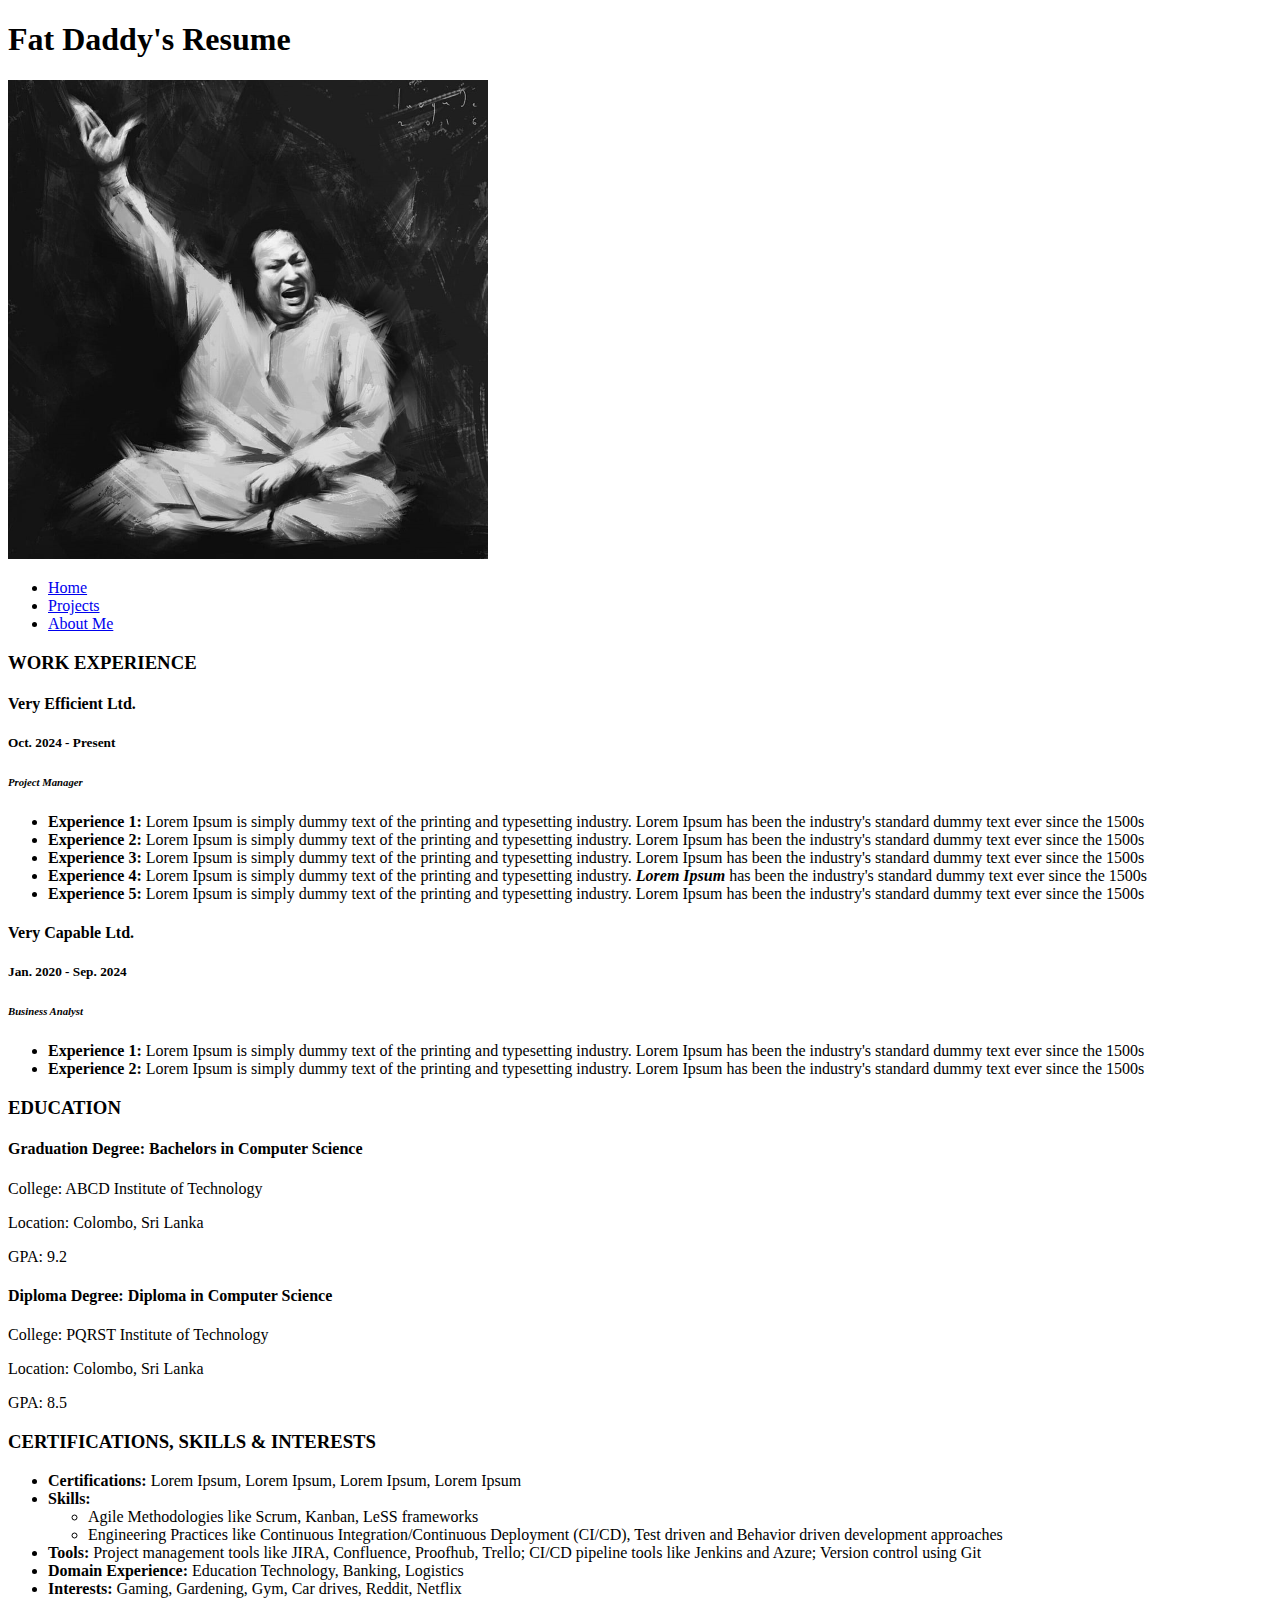
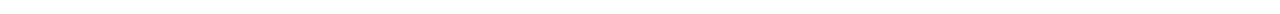
==== index.html @ d040dd5a "added index.html for Project1" ====
<!DOCTYPE html>
<html lang="en">

<head>
  <meta charset="utf-8">
  <title>My Professional Resume</title>
</head>

<body>
  <header>
    <h1>Fat Daddy's Resume</h1>
    <img src="images/nfak.png" alt="NFAK sketch">
    <!--<p>fatdaddy@xyz.com ❖ 9988776611 ❖ Colombo, Sri Lanka ❖ linkedin.com/redirecttonowhere</p>     make this linked -->
    <nav id="main-nav">
        <ul>
          <li><a href="http://www.google.com">Home</a></li>
          <li><a href="http://www.microsoft.com">Projects</a></li>
          <li><a href="http://www.cnn.com">About Me</a></li>
        </ul>
      </nav>
  </header>
  
  <div>
    <h3>WORK EXPERIENCE</h3>
  </div>
  
  <div>
    <h4>Very Efficient Ltd.</h4>
    <h5 id="exp_year">Oct. 2024 - Present</h5>
    <h6><em>Project Manager</em></h6>
    <ul>
      <li><strong>Experience 1: </strong>Lorem Ipsum is simply dummy text of the printing and typesetting industry. Lorem Ipsum has been the industry's standard dummy text ever since the 1500s</li>
      <li><strong>Experience 2: </strong>Lorem Ipsum is simply dummy text of the printing and typesetting industry. Lorem Ipsum has been the industry's standard dummy text ever since the 1500s</li>
      <li><strong>Experience 3: </strong>Lorem Ipsum is simply dummy text of the printing and typesetting industry. Lorem Ipsum has been the industry's standard dummy text ever since the 1500s</li>
      <li><strong>Experience 4: </strong>Lorem Ipsum is simply dummy text of the printing and typesetting industry. <span><strong><em>Lorem Ipsum</em></strong></span> has been the industry's standard dummy text ever since the 1500s</li>
      <li><strong>Experience 5: </strong>Lorem Ipsum is simply dummy text of the printing and typesetting industry. Lorem Ipsum has been the industry's standard dummy text ever since the 1500s</li>
    </ul>
    
    <h4>Very Capable Ltd.</h4>
    <h5 id="exp_year">Jan. 2020 - Sep. 2024</h5>
    <h6><em>Business Analyst</em></h6>
    <ul>
      <li><strong>Experience 1: </strong>Lorem Ipsum is simply dummy text of the printing and typesetting industry. Lorem Ipsum has been the industry's standard dummy text ever since the 1500s</li>
      <li><strong>Experience 2: </strong>Lorem Ipsum is simply dummy text of the printing and typesetting industry. Lorem Ipsum has been the industry's standard dummy text ever since the 1500s</li>
    </ul>
  </div>
  
  <div>
    <h3>EDUCATION</h3>
  </div>
  
  <div>
    <h4>Graduation Degree: Bachelors in Computer Science</h4>
    <div id="college1_details">
      <p>College: ABCD Institute of Technology</p>
      <p>Location: Colombo, Sri Lanka</p>
      <p>GPA: 9.2</p>
    </div>
    <h4>Diploma Degree: Diploma in Computer Science</h4>
    <div id="college2_details">
      <p>College: PQRST Institute of Technology</p>
      <p>Location: Colombo, Sri Lanka</p>
      <p>GPA: 8.5</p>
    </div>
  </div>
  
  <div>
    <h3>CERTIFICATIONS, SKILLS & INTERESTS</h3>
    <ul>
      <li><strong>Certifications: </strong>Lorem Ipsum, Lorem Ipsum, Lorem Ipsum, Lorem Ipsum</li>
      <li><strong>Skills: </strong>
        <ul>
          <li>Agile Methodologies like Scrum, Kanban, LeSS frameworks</li>
          <li>Engineering Practices like Continuous Integration/Continuous Deployment (CI/CD), Test driven and Behavior driven development approaches</li>
        </ul>
      </li>
      <li><strong>Tools: </strong>Project management tools like JIRA, Confluence, Proofhub, Trello; CI/CD pipeline tools like Jenkins and Azure; Version control using Git</li>
      <li><strong>Domain Experience: </strong>Education Technology, Banking, Logistics</li>
      <li><strong>Interests: </strong>Gaming, Gardening, Gym, Car drives, Reddit, Netflix</li>
    </ul>
  </div> 
</body>
</html>
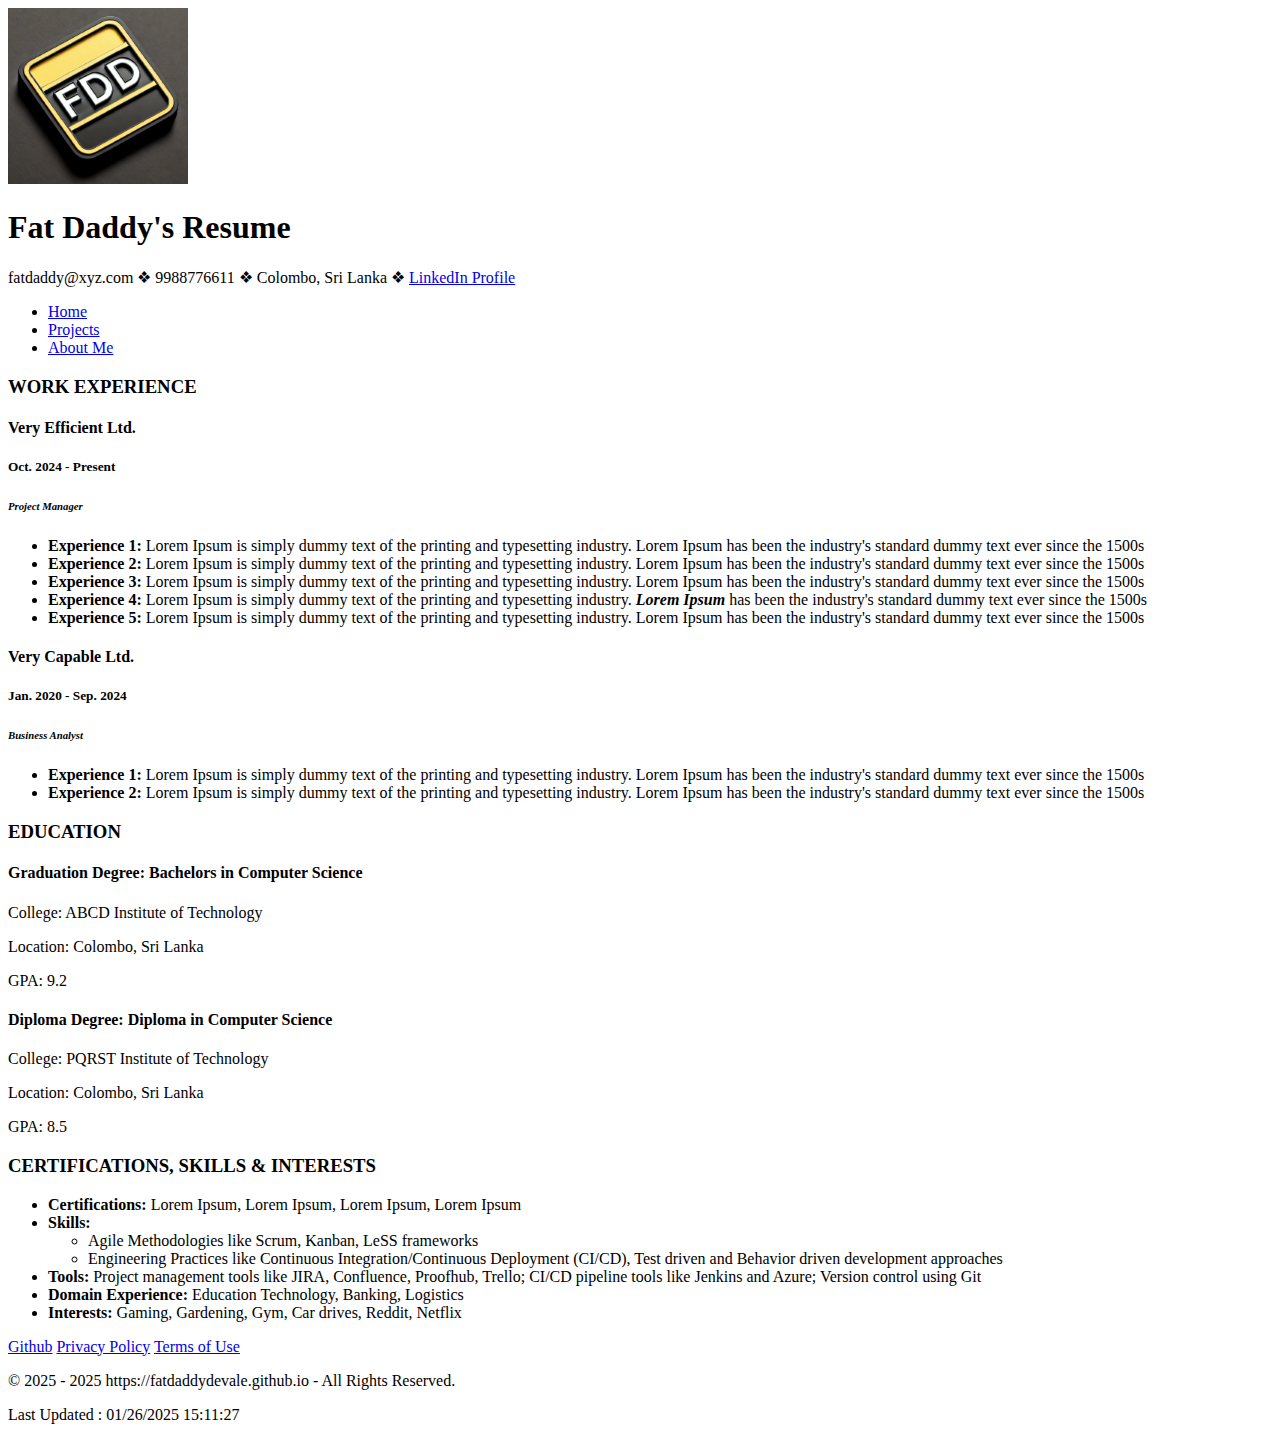
==== commit b4d1a937: "edited about.html" ====
--- a/index.html
+++ b/index.html
@@ -8,14 +8,14 @@
 
 <body>
   <header>
+    <img src="images/logo.png" alt="FDD black and yellow logo">
     <h1>Fat Daddy's Resume</h1>
-    <img src="images/nfak.png" alt="NFAK sketch">
-    <!--<p>fatdaddy@xyz.com ❖ 9988776611 ❖ Colombo, Sri Lanka ❖ linkedin.com/redirecttonowhere</p>     make this linked -->
+    <p>fatdaddy@xyz.com ❖ 9988776611 ❖ Colombo, Sri Lanka ❖ <a href="linkedin.com/redirecttonowhere">LinkedIn Profile</a></p>
     <nav id="main-nav">
         <ul>
-          <li><a href="http://www.google.com">Home</a></li>
-          <li><a href="http://www.microsoft.com">Projects</a></li>
-          <li><a href="http://www.cnn.com">About Me</a></li>
+          <li><a href="index.html">Home</a></li>
+          <li><a href="projects.html">Projects</a></li>
+          <li><a href="about.html">About Me</a></li>
         </ul>
       </nav>
   </header>
@@ -79,5 +79,15 @@
       <li><strong>Interests: </strong>Gaming, Gardening, Gym, Car drives, Reddit, Netflix</li>
     </ul>
   </div> 
+  
+  <footer>
+    <a href="https://github.com/FatDaddyDevale">Github</a>
+    <a href="https://www.privacypolicygenerator.info/">Privacy Policy</a>
+    <a href="https://www.privacypolicygenerator.info/">Terms of Use</a>
+    <div id="copyright">
+      <p>&copy; 2025 - 2025 https://fatdaddydevale.github.io - All Rights Reserved.</p>
+      <p>Last Updated : 01/26/2025 15:11:27</p>
+    </div>
+  </footer>
 </body>
 </html>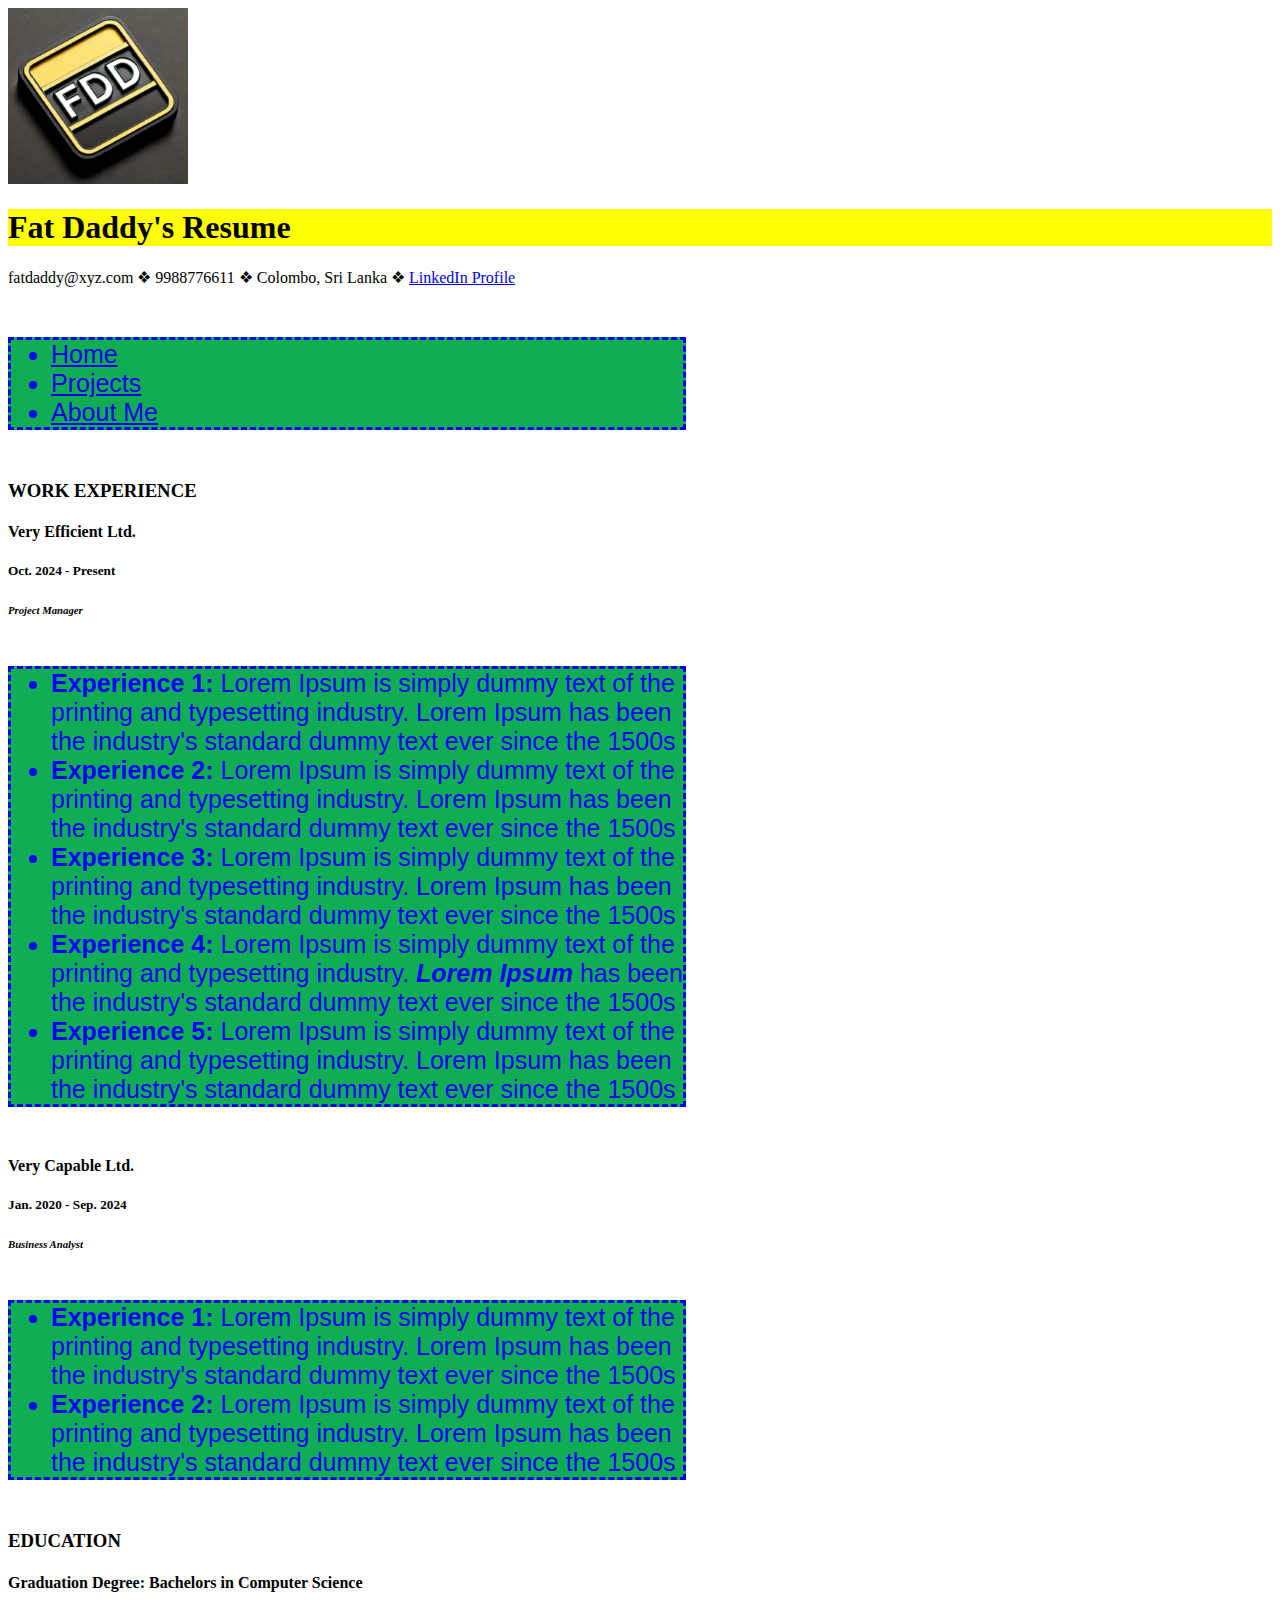
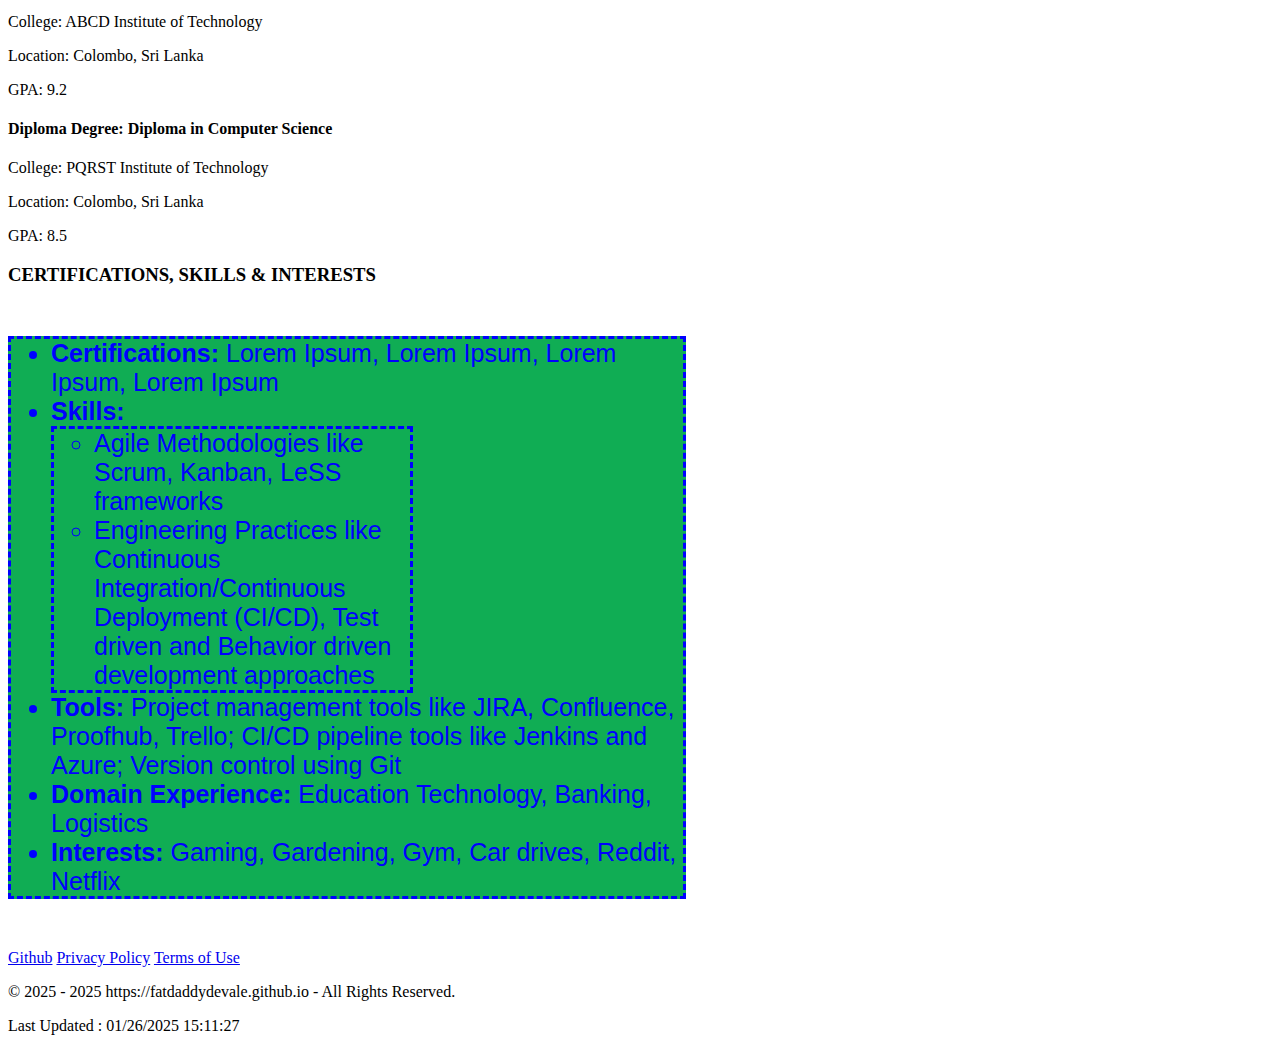
==== commit e426000a: "28 mar commit" ====
--- a/index.html
+++ b/index.html
@@ -4,6 +4,7 @@
 <head>
   <meta charset="utf-8">
   <title>My Professional Resume</title>
+  <link rel="stylesheet" href="css/styles.css">
 </head>
 
 <body>
@@ -26,7 +27,7 @@
   
   <div>
     <h4>Very Efficient Ltd.</h4>
-    <h5 id="exp_year">Oct. 2024 - Present</h5>
+    <h5 id="exp_year_company1">Oct. 2024 - Present</h5>
     <h6><em>Project Manager</em></h6>
     <ul>
       <li><strong>Experience 1: </strong>Lorem Ipsum is simply dummy text of the printing and typesetting industry. Lorem Ipsum has been the industry's standard dummy text ever since the 1500s</li>
@@ -37,7 +38,7 @@
     </ul>
     
     <h4>Very Capable Ltd.</h4>
-    <h5 id="exp_year">Jan. 2020 - Sep. 2024</h5>
+    <h5 id="exp_year_company2">Jan. 2020 - Sep. 2024</h5>
     <h6><em>Business Analyst</em></h6>
     <ul>
       <li><strong>Experience 1: </strong>Lorem Ipsum is simply dummy text of the printing and typesetting industry. Lorem Ipsum has been the industry's standard dummy text ever since the 1500s</li>
--- a/css/styles.css
+++ b/css/styles.css
@@ -0,0 +1,16 @@
+h1{
+  background-color: yellow;
+}
+
+ul{
+  background-color: #10ad54;
+  color: blue;
+  font-size: 50px;
+  border: dashed;
+  width: 50%;
+  font-family: verdana, Arial;
+}
+
+li{
+  font-size: 50%;
+}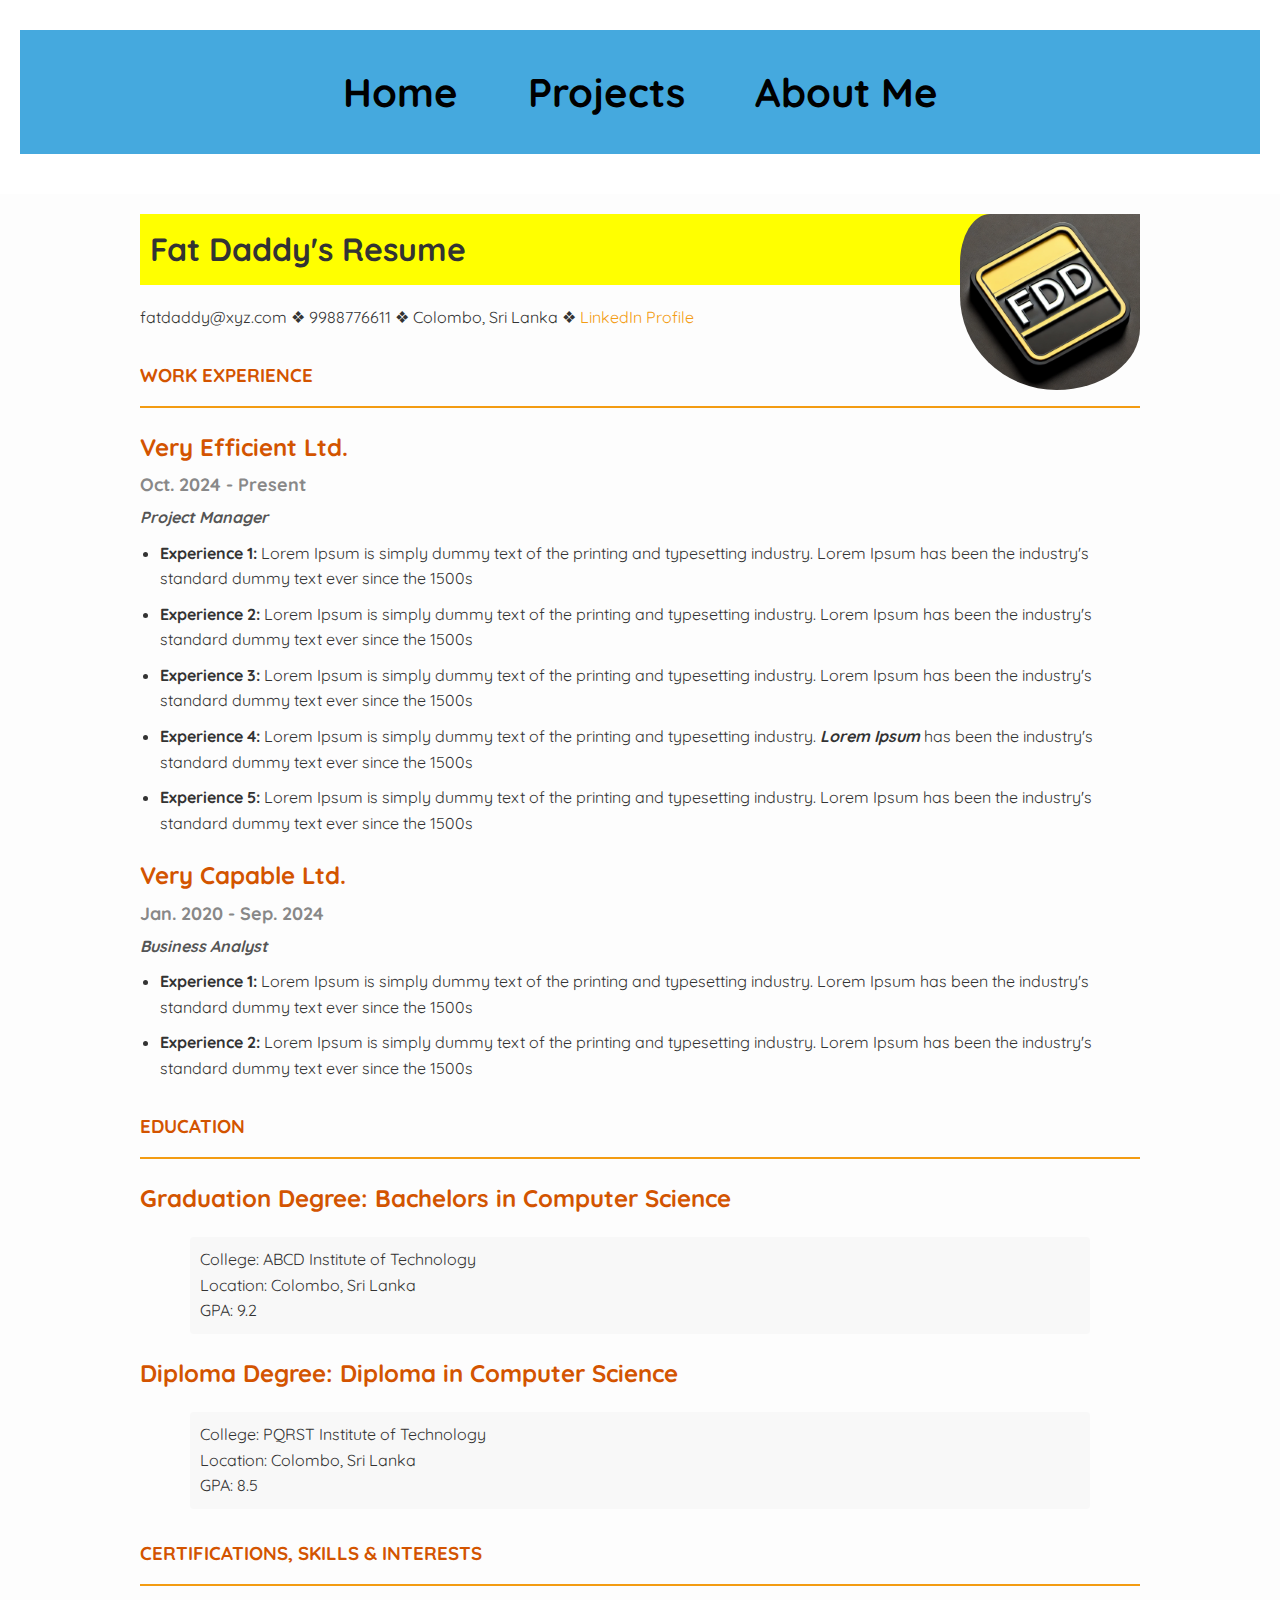
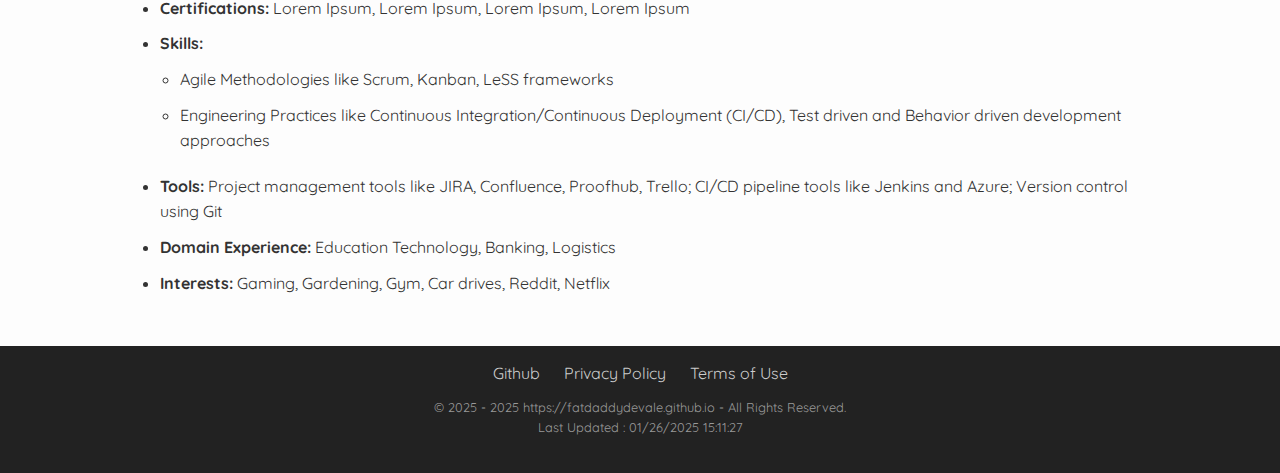
==== commit 80590e76: "branched project 2" ====
--- a/index.html
+++ b/index.html
@@ -5,13 +5,13 @@
   <meta charset="utf-8">
   <title>My Professional Resume</title>
   <link rel="stylesheet" href="css/styles.css">
+  <link rel="preconnect" href="https://fonts.googleapis.com">
+  <link rel="preconnect" href="https://fonts.gstatic.com" crossorigin>
+  <link href="https://fonts.googleapis.com/css2?family=Quicksand:wght@300..700&display=swap" rel="stylesheet">
 </head>
 
 <body>
   <header>
-    <img src="images/logo.png" alt="FDD black and yellow logo">
-    <h1>Fat Daddy's Resume</h1>
-    <p>fatdaddy@xyz.com ❖ 9988776611 ❖ Colombo, Sri Lanka ❖ <a href="linkedin.com/redirecttonowhere">LinkedIn Profile</a></p>
     <nav id="main-nav">
         <ul>
           <li><a href="index.html">Home</a></li>
@@ -22,6 +22,9 @@
   </header>
   
   <div>
+    <img id="image-FDD" src="images/logo.png" alt="FDD black and yellow logo">
+    <h1>Fat Daddy's Resume</h1>
+    <p>fatdaddy@xyz.com ❖ 9988776611 ❖ Colombo, Sri Lanka ❖ <a href="linkedin.com/redirecttonowhere">LinkedIn Profile</a></p>
     <h3>WORK EXPERIENCE</h3>
   </div>
   
--- a/css/styles.css
+++ b/css/styles.css
@@ -1,16 +1,266 @@
-h1{
-  background-color: yellow;
-}
-
-ul{
-  background-color: #10ad54;
-  color: blue;
-  font-size: 50px;
-  border: dashed;
-  width: 50%;
-  font-family: verdana, Arial;
-}
-
-li{
-  font-size: 50%;
-}+/*Global Resets & Base Styles*/
+* {
+  margin: 0;
+  padding: 0;
+  box-sizing: border-box;
+}
+
+body {
+  font-family: 'Quicksand', sans-serif;
+  line-height: 1.6;
+  color: #333;
+  background-color: #fdfdfd;
+}
+
+/* Link Styling */
+a {
+  text-decoration: none;
+  color: #f39c12;
+}
+a:hover {
+  color: #d35400;
+}
+
+
+
+
+/*Navigation (Common to All Pages)*/
+#main-nav {
+  background-color: rgb(69, 169, 222);
+}
+
+#main-nav ul {
+  display: flex;
+  align-items: center;
+  justify-content: center;
+  list-style: none;
+  width: 100%;
+  padding: 10px 0;
+}
+
+#main-nav ul li {
+  margin: 0 15px;
+}
+
+#main-nav a {
+  display: block;
+  padding: 20px;
+  font-weight: 700;
+  font-size: 40px;
+  color: black;
+}
+
+#main-nav a:hover {
+  color: yellow;
+  text-shadow: 1px 0 10px #fc0;
+}
+
+
+
+
+/*Header (Common)*/
+header {
+  text-align: center;
+  padding: 20px;
+  background-color: #fff;
+}
+
+header img {
+  max-width: 150px;
+  height: auto;
+  display: block;
+  margin: 0 auto 20px;
+}
+
+h1 {
+  background-color: yellow; 
+  padding: 10px;
+  margin: 20px 0;
+}
+
+
+
+
+/* Header paragraph */
+header p {
+  font-size: 18px;
+  margin: 10px auto;
+}
+
+
+
+
+/* div & section wrappers */
+div,
+section {
+  width: 90%;
+  max-width: 1000px;
+  margin: 20px auto;
+}
+
+
+
+
+/* Section Headings */
+h2, h3 {
+  border-bottom: 2px solid #f39c12;
+  padding-bottom: 15px;
+  margin-top: 30px;
+  color: #d35400;
+}
+
+
+
+
+
+/* Work Experience & Education Headings */
+h4 {
+  margin: 20px 0 5px;
+  font-size: 24px;
+  color: #d35400;
+}
+h5 {
+  font-size: 18px;
+  color: #888;
+  margin-bottom: 5px;
+}
+h6 {
+  font-size: 16px;
+  font-style: italic;
+  color: #555;
+  margin-bottom: 10px;
+}
+
+
+
+
+/* Lists (used in work, education, certifications) */
+ul {
+  margin: 10px 0 20px;
+  padding-left: 20px;
+}
+ul li {
+  margin-bottom: 10px;
+}
+
+
+
+
+/* Details containers for education */
+#college1_details, 
+#college2_details {
+  margin-bottom: 20px;
+  padding: 10px;
+  background-color: #f8f8f8;
+  border-radius: 4px;
+}
+
+
+
+
+/*Projects Page Specific*/
+#project_section h2 {
+  font-size: 24px;
+  color: #d35400;
+  margin: 20px 0 10px;
+}
+#project_section ul {
+  list-style: none;
+  background-color: #f8f8f8;
+  padding: 15px;
+  border-radius: 8px;
+  box-shadow: 0 2px 5px rgba(0, 0, 0, 0.1);
+  margin-bottom: 20px;
+}
+#project_section li {
+  margin-bottom: 10px;
+}
+
+
+
+
+/* Button for viewing project details */
+button {
+  padding: 8px 15px;
+  background-color: #f39c12;
+  color: #fff;
+  border: none;
+  border-radius: 4px;
+  cursor: pointer;
+}
+button:hover {
+  background-color: #d35400;
+}
+
+
+
+
+/* Skills Section */
+#skills_section ul {
+  list-style: none;
+  text-align: left;
+  margin: 20px 0;
+  padding-left: 0;
+}
+#skills_section ul li {
+  display: inline-block;
+  margin: 10px 15px;
+}
+#skills_section img {
+  width: 50px;
+  height: auto;
+}
+
+
+
+
+/* Profile image */
+#image-FDD {
+  display: block;
+  float: right;
+  max-width: 250px;
+  margin: 0px;
+  padding: 0 0 20px 20px;
+  border-radius: 30% 0% 50% 70%;
+}
+
+
+
+
+/*Footer (Common)*/
+footer {
+  background-color: #222;
+  color: #ccc;
+  text-align: center;
+  padding: 15px;
+  margin-top: 50px;
+}
+footer a {
+  color: #ccc;
+  margin: 0 10px;
+}
+footer a:hover {
+  color: #f39c12;
+}
+#copyright {
+  margin-top: 10px;
+  font-size: 0.8em;
+  color: #999;
+}
+
+
+
+
+/*Responsive Adjustments*/
+@media (max-width: 768px) {
+  #main-nav a {
+    font-size: 30px;
+    padding: 15px;
+  }
+  h1 {
+    font-size: 28px;
+  }
+  header img, #image-FDD {
+    max-width: 120px;
+  }
+}
